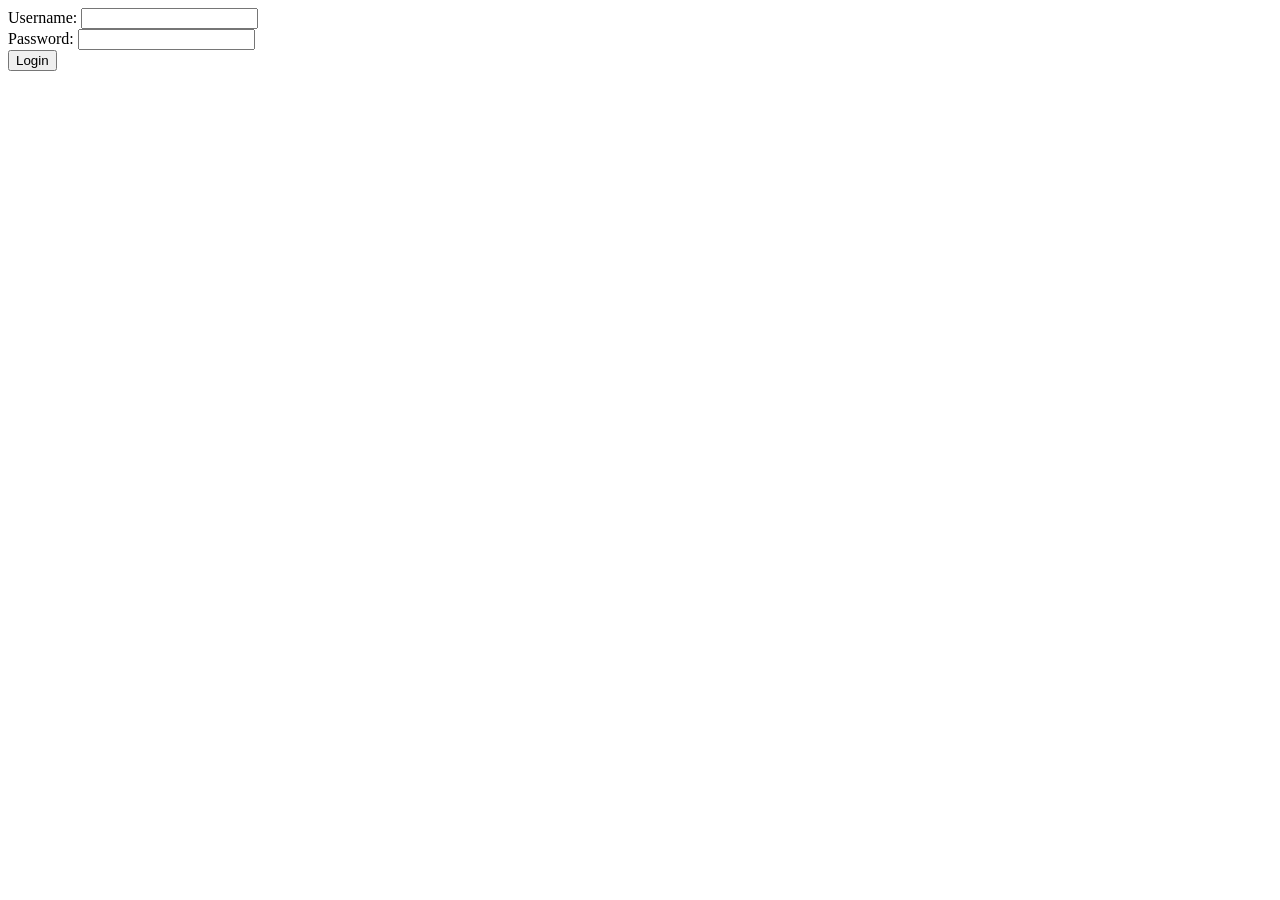
==== demo/src/main/resources/templates/Login.html @ e82140b1 "login Feature is added" ====
<!DOCTYPE html>
<html lang="en">
<head>
    <meta charset="UTF-8">
    <meta name="viewport" content="width=device-width, initial-scale=1.0">
    <title>Document</title>
</head>
<body>
    <form action="/login" method="post">
        <label for="username">Username:</label>
        <input type="text" id="username" name="username" required>
        <br>
        <label for="password">Password:</label>
        <input type="password" id="password" name="password" required>
        <br>
        <button type="submit">Login</button>
    </form>
</body>
</html>
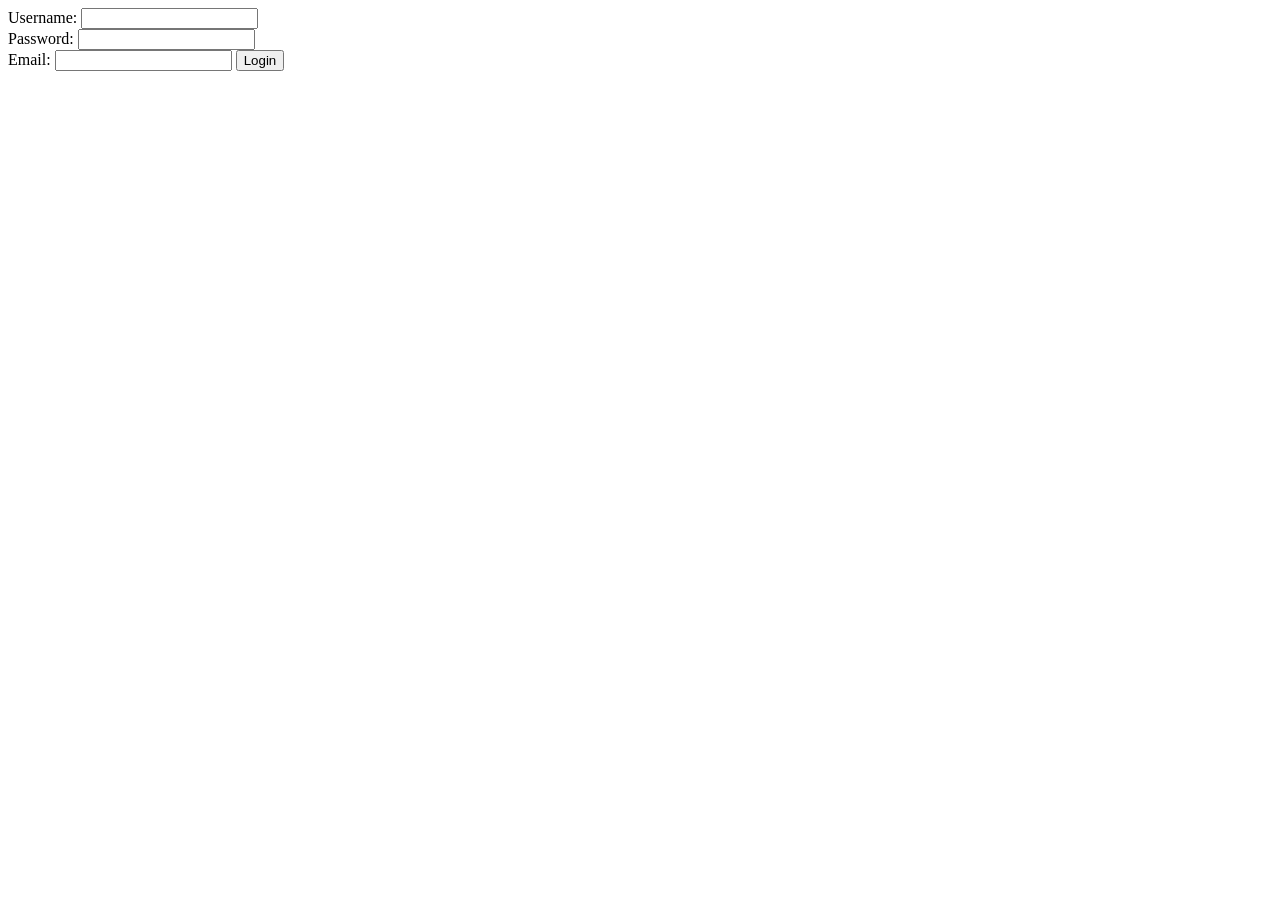
==== commit 5efcb2ad: "adding other fileds as Conflict" ====
--- a/demo/src/main/resources/templates/Login.html
+++ b/demo/src/main/resources/templates/Login.html
@@ -13,6 +13,9 @@
         <label for="password">Password:</label>
         <input type="password" id="password" name="password" required>
         <br>
+        <label for="email">Email:</label>
+        <input type="email" id="email" name="email" required>
+        
         <button type="submit">Login</button>
     </form>
 </body>
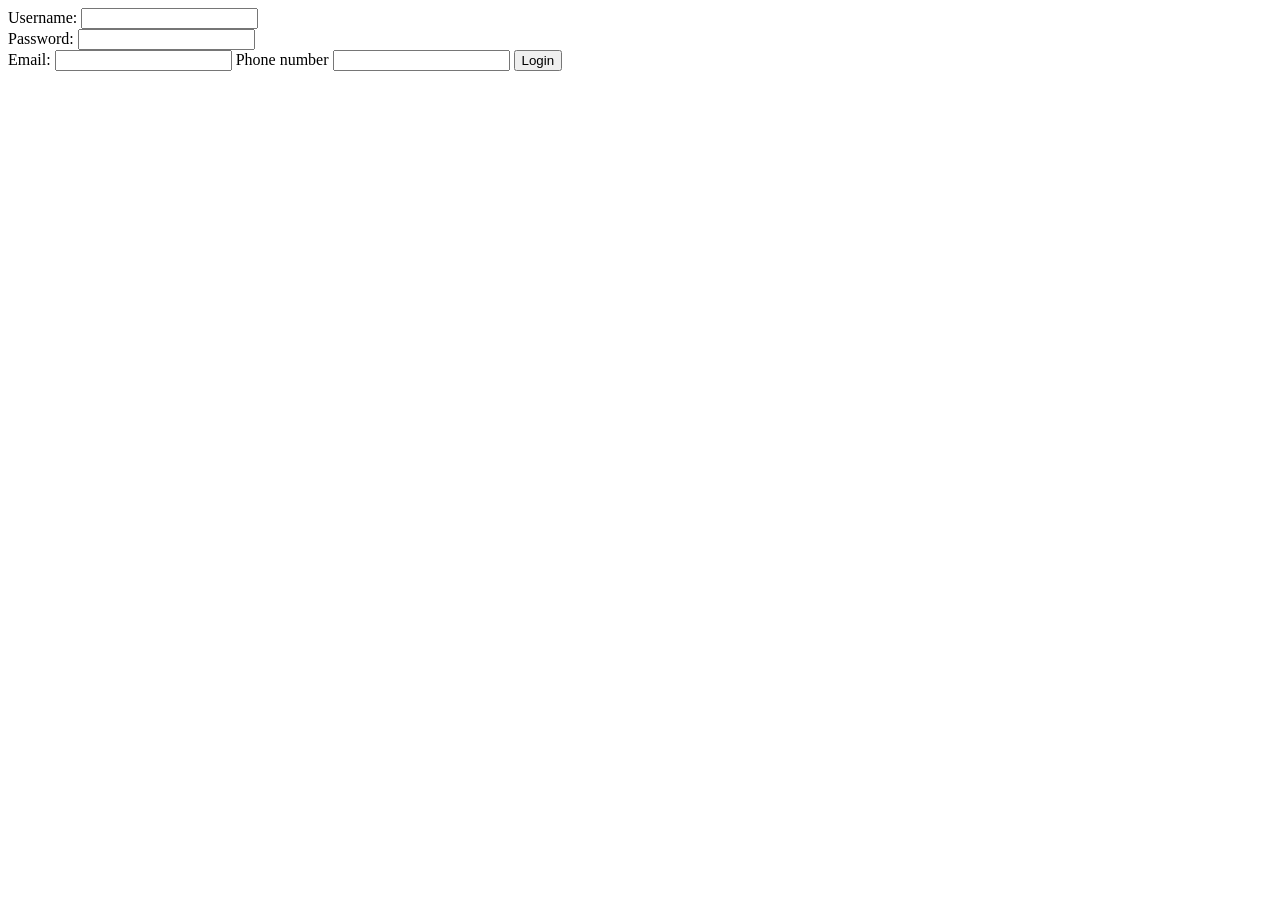
==== commit 69333f4a: "Adding Phone number filed" ====
--- a/demo/src/main/resources/templates/Login.html
+++ b/demo/src/main/resources/templates/Login.html
@@ -3,7 +3,7 @@
 <head>
     <meta charset="UTF-8">
     <meta name="viewport" content="width=device-width, initial-scale=1.0">
-    <title>Document</title>
+    <title>Login Page</title>
 </head>
 <body>
     <form action="/login" method="post">
@@ -15,7 +15,8 @@
         <br>
         <label for="email">Email:</label>
         <input type="email" id="email" name="email" required>
-        
+        <label for="ph">Phone number</label>
+        <input type="number" id="ph" name="ph">
         <button type="submit">Login</button>
     </form>
 </body>
